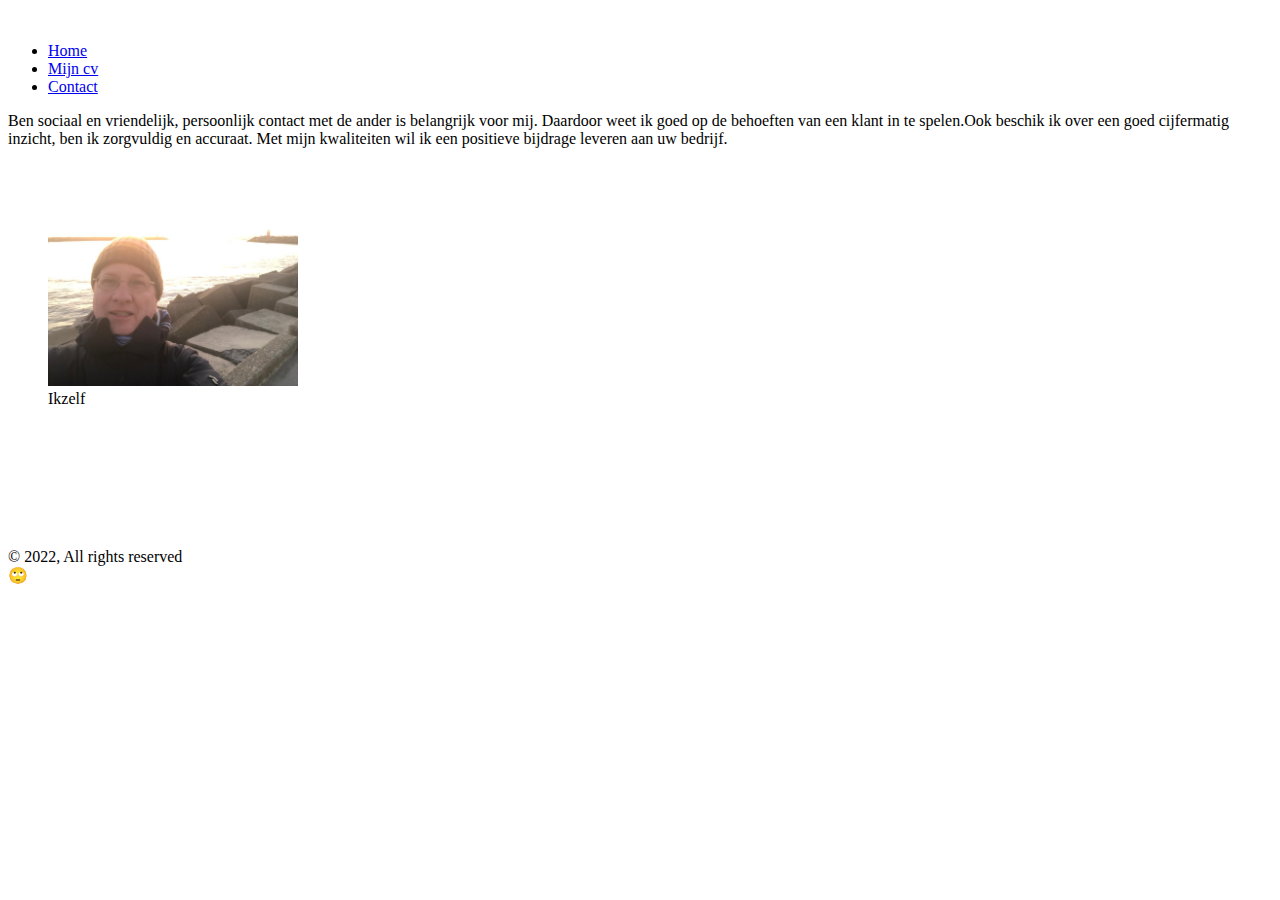
==== index.html @ faa74c65 "Add files via upload" ====
<!DOCTYPE html>
<html lang="en" dir="ltr">
  <head>
    <meta charset="utf-8">
    <title>Wie ben ik?</title>
    <link rel="stylesheet" type="text/css" href="style.css">
  </head>
  <body>
    <header>
      <nav>
        <br>
        <ul>
          <li><a href="#">Home</a></li>
          <li><a href="mijncv.html">Mijn cv</a></li>
          <li><a href="contact.html">Contact</a></li>
        </ul>
      </nav>
    </header>
    <p class="introductie">Ben sociaal en vriendelijk, persoonlijk contact met de ander is belangrijk voor mij. Daardoor weet ik goed op de behoeften van een klant in te spelen.Ook beschik ik over een goed cijfermatig inzicht, ben ik zorgvuldig en accuraat. Met mijn kwaliteiten wil ik een positieve bijdrage leveren aan uw bedrijf.</p><br>
    <figure>
      <img src="foto_cv.jpeg" alt="foto richard" width="250px">
      <br>
      <figcaption>Ikzelf</figcaption>
    </figure>

    <br><br><br>
    <footer>
      <br><br><br>
      <p>&copy; 2022, All rights reserved <br>
      🙄</p>
    </footer>
  </body>
</html>
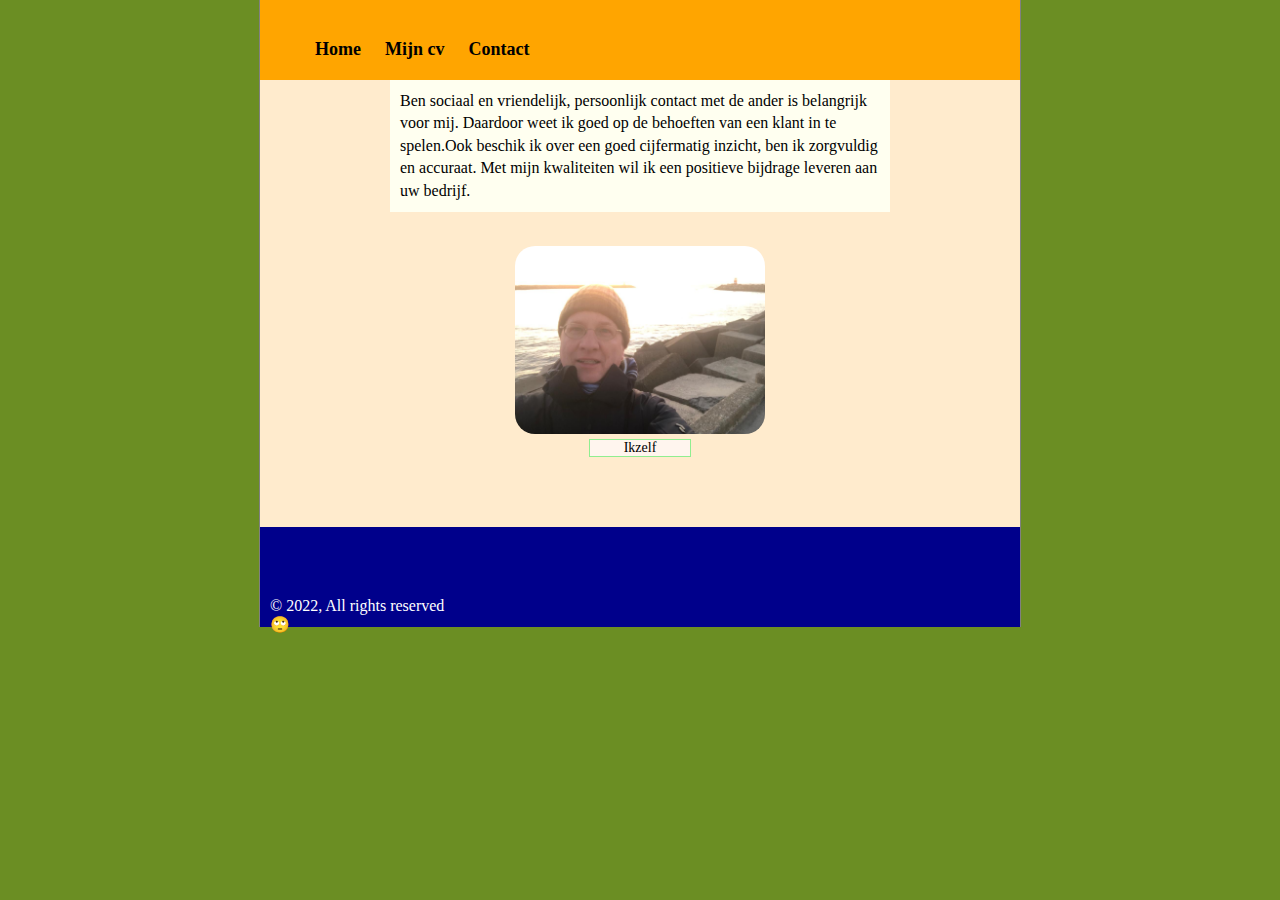
==== commit 20a777c7: "Add files via upload" ====
--- a/index.html
+++ b/index.html
@@ -3,7 +3,7 @@
   <head>
     <meta charset="utf-8">
     <title>Wie ben ik?</title>
-    <link rel="stylesheet" type="text/css" href="style.css">
+    <link rel="stylesheet" type="text/css" href="css/styles.css">
   </head>
   <body>
     <header>
@@ -11,14 +11,14 @@
         <br>
         <ul>
           <li><a href="#">Home</a></li>
-          <li><a href="mijncv.html">Mijn cv</a></li>
-          <li><a href="contact.html">Contact</a></li>
+          <li><a href="html/mijncv.html">Mijn cv</a></li>
+          <li><a href="html/contact.html">Contact</a></li>
         </ul>
       </nav>
     </header>
     <p class="introductie">Ben sociaal en vriendelijk, persoonlijk contact met de ander is belangrijk voor mij. Daardoor weet ik goed op de behoeften van een klant in te spelen.Ook beschik ik over een goed cijfermatig inzicht, ben ik zorgvuldig en accuraat. Met mijn kwaliteiten wil ik een positieve bijdrage leveren aan uw bedrijf.</p><br>
     <figure>
-      <img src="foto_cv.jpeg" alt="foto richard" width="250px">
+      <img src="img/foto_cv.jpeg" alt="foto richard" width="250px">
       <br>
       <figcaption>Ikzelf</figcaption>
     </figure>
--- a/css/styles.css
+++ b/css/styles.css
@@ -0,0 +1,99 @@
+html{
+  background-color: olivedrab;
+}
+
+body{
+  background-color: BlanchedAlmond;
+  max-width: 760px;
+  height: 100%;
+  margin: 0 auto;
+  border-left: 1px grey solid;
+  border-right: 1px grey solid;
+}
+
+header{
+  padding: 5px;
+  height: 70px;
+  min-width: 320px;
+  background-color: orange;
+}
+
+ul{
+  list-style-type: none;
+}
+
+ul li{
+  display: inline-block;
+}
+
+ul li a{
+  text-decoration: none;
+  padding: 10px;
+  color: black;
+  font-family: cursive;
+  font-weight:bolder;
+  font-size: 18px;
+}
+
+ul li a:hover{
+  color: orange;
+  background-color: black;
+  border-radius: 10px;
+  }
+
+img{
+  border-radius: 20px;
+}
+
+figure{
+  text-align: center;
+}
+
+figcaption{
+  display: inline-block;
+  width: 100px;
+  text-align: center;
+  border: 1px solid lightgreen;
+  background-color: seashell;
+  font-size: 14px;
+}
+
+footer{
+  height: 100px;
+  color: white;
+  background-color: darkblue;
+}
+
+.introductie{
+  background-color: Ivory;
+  width: 480px;
+  min-width: 320px;
+  padding: 10px;
+  line-height: 1.4;
+  margin:auto;
+}
+
+footer p{
+  padding-left: 10px;
+}
+
+table{
+  min-width: 600px;
+  background-color: ghostwhite;
+  border-radius: 5px;
+  padding: 10px;
+  margin-left: 80px;
+}
+
+.kopje-werkervaring, .kopje-opleidingen{
+  font-weight: bold;
+}
+
+textarea{
+  width: 400px;
+  height: 140px;
+}
+
+input[type="text"], input[type="email"], input[type="button"], textarea, label{
+  margin-left: 180px;
+}
